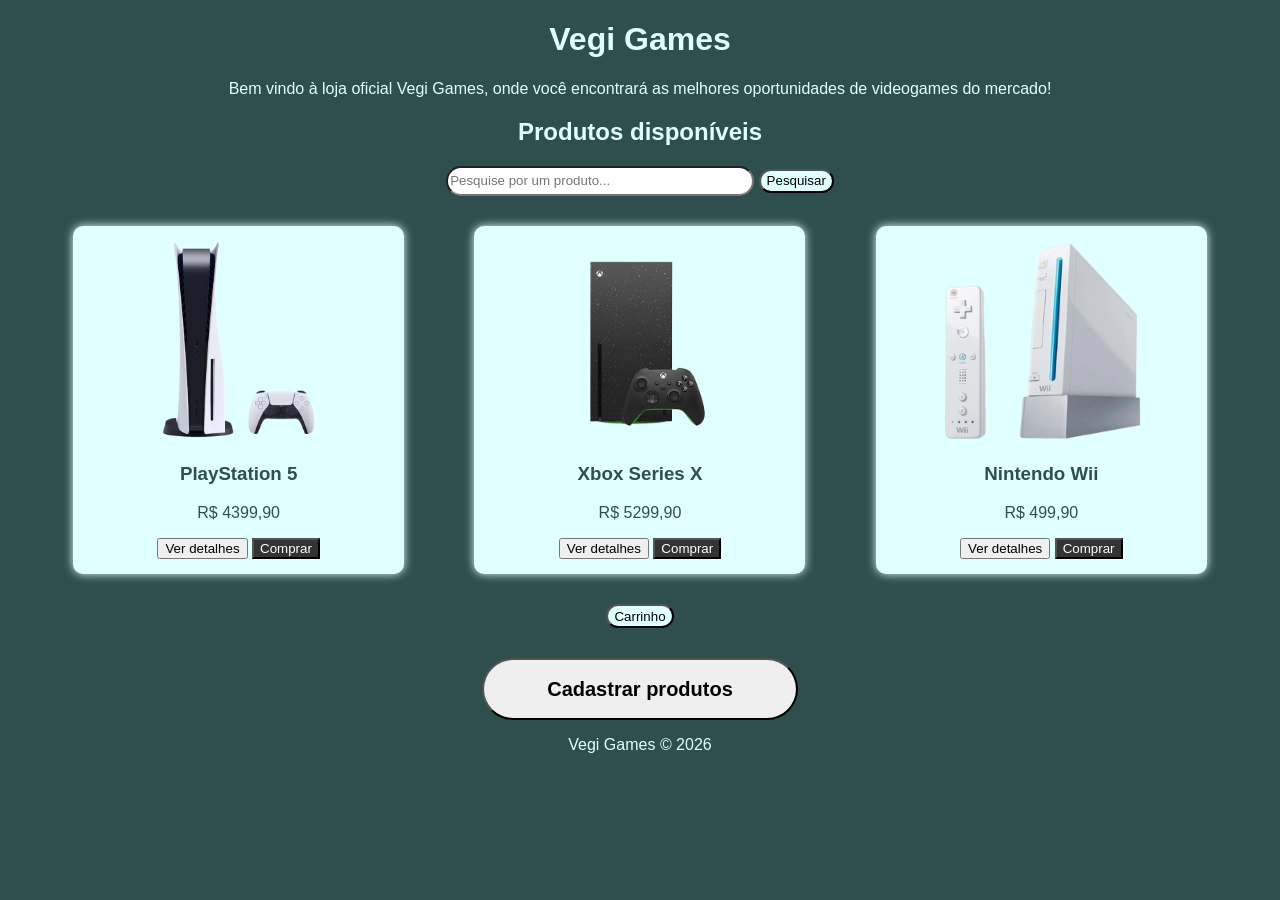
==== Atividade 3/index.html @ 34fdfb1d "Adicionando arquivos da atividade 3. Ainda resta fazer a função de pesquisa." ====
<!DOCTYPE html>
<html>
    <head>
        <meta charset="UTF-8">
        <title>Produtos</title>
        <link rel="stylesheet" href="style.css">
    </head>
    <body>
        <header>
            <div>
                <h1>Vegi Games</h1>
            </div>
        </header>
        <main>
            <section>
                <p class="info-principal">
                    Bem vindo à loja oficial Vegi Games, onde você encontrará as melhores oportunidades de videogames do mercado!
                </p>
            </section>
            <section>
                <h2>Produtos disponíveis</h2>
                <div class="div-pesquisa">
                    <form id="form-pesquisa">
                        <input id="campo-pesquisa" name="pesquisa" type=" text" placeholder="Pesquise por um produto...">
                        <button class="botao-pesquisar">Pesquisar</button>
                    </form>
                </div>
            </section>
            <div class="produtos">
                <div class="prod">
                    <img src="ps5.png" id="ps5">
                    <a href="https://www.playstation.com/pt-br/ps5/"><h3 class="prod-nome">PlayStation 5</h3></a>
                    <p class="preco">R$ 4399,90</p>
                    <a href="https://www.playstation.com/pt-br/ps5/"><button>Ver detalhes</button></a>
                    <button class="bt-comprar" id="bt-comprar-ps5">Comprar</button>
                </div>
                <div class="prod" id="xbox">
                    <img src="xbox.png">
                    <a href="https://www.xbox.com/pt-BR/consoles/xbox-series-x"><h3 class="prod-nome">Xbox Series X</h3></a>
                    <p class="preco">R$ 5299,90</p>
                    <a href="https://www.xbox.com/pt-BR/consoles/xbox-series-x"><button>Ver detalhes</button></a>
                    <button class="bt-comprar" id="bt-comprar-xbox">Comprar</button>
                </div>
                <div class="prod" id="wii">
                    <img src="wii.png">
                    <a href="https://www.mercadolivre.com.br/wii-rvl-001-usa-512mb-standard-cor-branco-excelente-recondicionado/p/MLB2014104236?pdp_filters=item_id%3AMLB7370656712&from=gshop&matt_tool=61921241&matt_word=&matt_source=google&matt_campaign_id=22090354535&matt_ad_group_id=193694065327&matt_match_type=&matt_network=g&matt_device=c&matt_creative=787871579246&matt_keyword=&matt_ad_position=&matt_ad_type=pla&matt_merchant_id=735125422&matt_product_id=MLB2014104236-product&matt_product_partition_id=2496656095838&matt_target_id=pla-2496656095838&cq_src=google_ads&cq_cmp=22090354535&cq_net=g&cq_plt=gp&cq_med=pla&gad_source=1&gad_campaignid=22090354535&gbraid=0AAAAAD93qcCP2fOwUQLxU6kDPedBfQMBq&gclid=Cj0KCQjw2OnUBhC2ARIsACKyfaHqRdEvTPEdRBOXAl4Ujsl--BTjCVZh88mWEa2ZRlcwLSmmZAAocmoaAprnEALw_wcB"><h3 class="prod-nome">Nintendo Wii</h3></a>
                    <p class="preco">R$ 499,90</p>
                    <a href="https://www.mercadolivre.com.br/wii-rvl-001-usa-512mb-standard-cor-branco-excelente-recondicionado/p/MLB2014104236?pdp_filters=item_id%3AMLB7370656712&from=gshop&matt_tool=61921241&matt_word=&matt_source=google&matt_campaign_id=22090354535&matt_ad_group_id=193694065327&matt_match_type=&matt_network=g&matt_device=c&matt_creative=787871579246&matt_keyword=&matt_ad_position=&matt_ad_type=pla&matt_merchant_id=735125422&matt_product_id=MLB2014104236-product&matt_product_partition_id=2496656095838&matt_target_id=pla-2496656095838&cq_src=google_ads&cq_cmp=22090354535&cq_net=g&cq_plt=gp&cq_med=pla&gad_source=1&gad_campaignid=22090354535&gbraid=0AAAAAD93qcCP2fOwUQLxU6kDPedBfQMBq&gclid=Cj0KCQjw2OnUBhC2ARIsACKyfaHqRdEvTPEdRBOXAl4Ujsl--BTjCVZh88mWEa2ZRlcwLSmmZAAocmoaAprnEALw_wcB"><button>Ver detalhes</button></a>
                    <button class="bt-comprar" id="bt-comprar-wii">Comprar</button>
                </div>
            </div>
            <div class="carrinho">
                <a href="carrinho.html"><button id="bt-carrinho">Carrinho</button></a>
            </div>
            <div id="mensagem-carrinho" class="esconde">

            </div>
            <section>
                <a href="form.html"><button class="botao-cad"><h2>Cadastrar produtos</h2></button></a>
            </section>
        </main>
        <footer>
            <p>Vegi Games © 2026</p>
        </footer>

        <script src="script.js"></script>
    </body>
</html>
---- Atividade 3/style.css ----
body{
    font-family: 'Lucida Sans', 'Lucida Sans Regular', 'Lucida Grande', 'Lucida Sans Unicode', Geneva, Verdana, sans-serif;
    font-size: 16px;
    color: lightcyan;
    background-color: darkslategray;
    text-align: center;
}

img{
    border-radius: 10px;
    height: 200px;
}

.produtos{
    padding: 30px;
    display: flex;
    justify-content: space-around;
}

.prod{
    background-color: lightcyan;
    border-radius: 10px;
    box-shadow: 0 0 10px lightcyan;
    width: 25%;
    height: 25%;
    padding: 15px;
}

.prod:hover {
    box-shadow: 0 0 20px lightcyan;    
}

.prod a{
    text-decoration: none;
    color: darkslategray;
}

.preco{
    color: darkslategray;
}

.botao-cad{
    border-radius: 500px;
    width: 25%;
    height: 25%;
}

.container-cad{
    display: flex;
    justify-content: space-evenly;
    border: 3px solid lightcyan;
    border-radius: 10px;
    padding: 15px;
    box-shadow: 0px 0px 10px lightcyan;
}

.container-cad input{
    margin: 10px;
}

@media (max-width: 839px){
    .produtos{
        display: block;
        justify-content: center;
    }

    .prod {
        width: 90%;
        margin-bottom: 20px;
    }

    .botao-cad{
        width: 80%;
    }
}

.botao-pesquisar {
    border-radius: 50px;
    background-color: lightcyan;
    height: 24px;
}

.botao-pesquisar:hover {
    box-shadow: 0 0 10px lightcyan;
}

#campo-pesquisa {
    border-radius: 50px;
    height: 24px;
    width: 300px;
}

#campo-pesquisa:hover {
    box-shadow: 0 0 10px lightcyan;
}

.bt-comprar {
    background-color: #333;
    color: white;
    font-weight: 500;
}

.bt-comprar:hover {
    background-color: #999;
}

.carrinho {
    padding-bottom: 30px;
}

#bt-carrinho {
    border-radius: 50px;
    background-color: lightcyan;
    height: 24px;
}

#bt-carrinho:hover {
    box-shadow: 0 0 10px lightcyan;
}




/* Classes do JavaScript */

.prod-adicionado {
    background-color: darkred;
    color: white;
}

.pulsate {
    box-shadow: 0 0 15px lightcyan;
}

.esconde {
    display: none;
}

.mensagem-carrinho-add {
    display: inline-block;
    padding: 15px;
    margin-bottom: 20px;
    background-color: #90ff97;
    color: #4b8a4f;
    border: 2px solid #4b8a4f;
    width: 400px;
    height: 20px;
    border-radius: 10px;
}

.mensagem-carrinho-remove {
    display: inline-block;
    padding: 15px;
    margin-bottom: 20px;
    background-color: #f9ad8e;
    color: #724e40;
    border: 2px solid #724e40;
    width: 400px;
    height: 20px;
    border-radius: 10px;
}
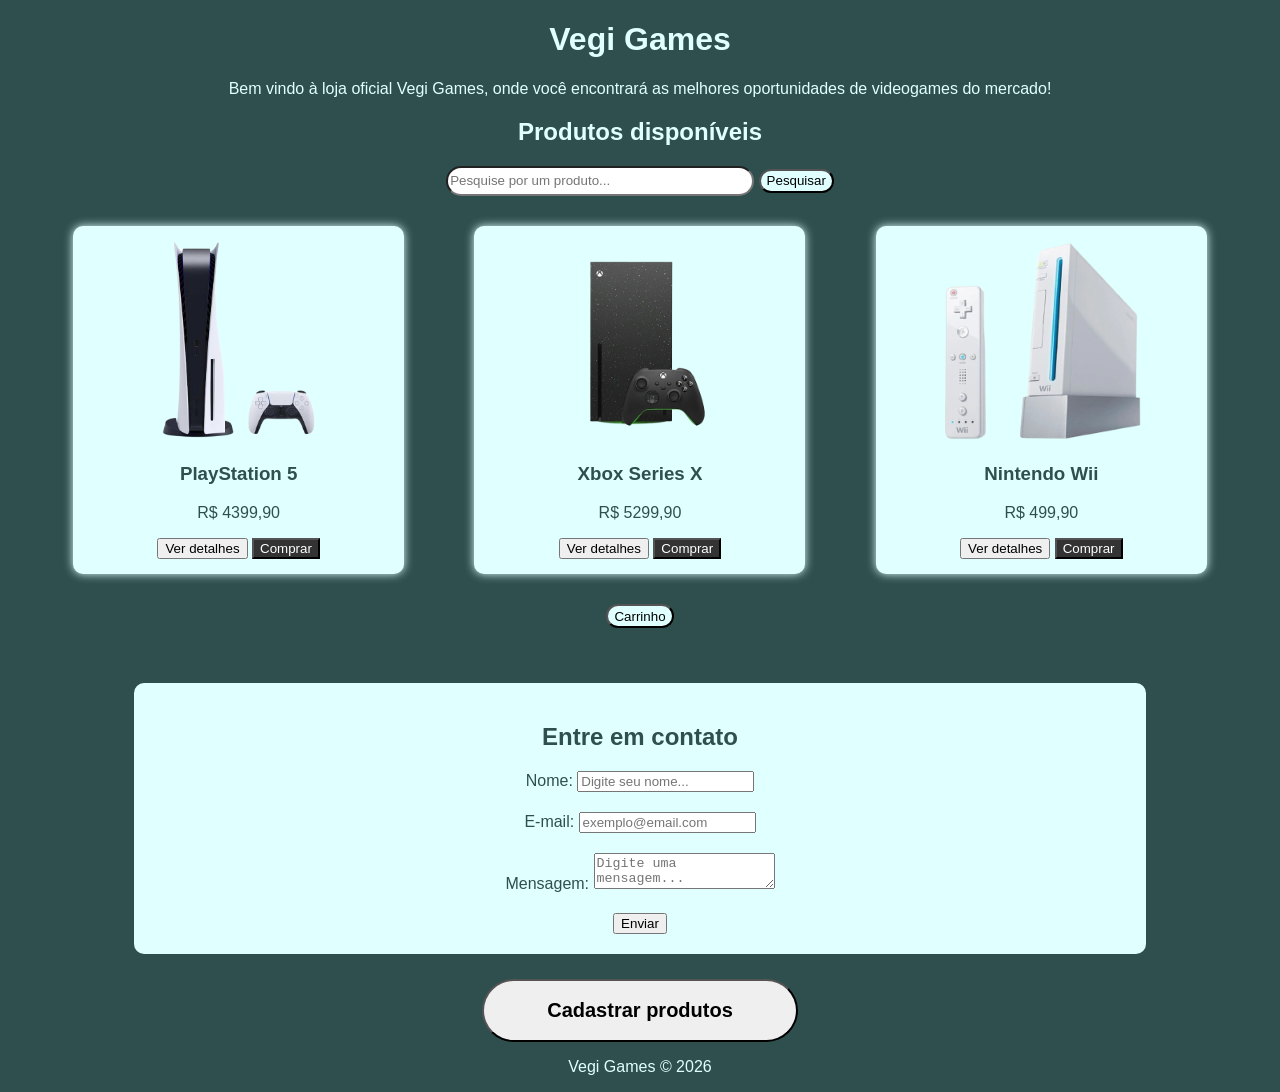
==== commit 47352bbc: "Adicionando arquivos finais da atividade 3." ====
--- a/Atividade 3/index.html
+++ b/Atividade 3/index.html
@@ -27,26 +27,29 @@
                 </div>
             </section>
             <div class="produtos">
-                <div class="prod">
-                    <img src="ps5.png" id="ps5">
-                    <a href="https://www.playstation.com/pt-br/ps5/"><h3 class="prod-nome">PlayStation 5</h3></a>
+                <div class="prod" id="ps5">
+                    <img src="ps5.png">
+                    <a href="https://www.playstation.com/pt-br/ps5/"><h3 class="prod-nome-ps5">PlayStation 5</h3></a>
                     <p class="preco">R$ 4399,90</p>
                     <a href="https://www.playstation.com/pt-br/ps5/"><button>Ver detalhes</button></a>
                     <button class="bt-comprar" id="bt-comprar-ps5">Comprar</button>
                 </div>
                 <div class="prod" id="xbox">
                     <img src="xbox.png">
-                    <a href="https://www.xbox.com/pt-BR/consoles/xbox-series-x"><h3 class="prod-nome">Xbox Series X</h3></a>
+                    <a href="https://www.xbox.com/pt-BR/consoles/xbox-series-x"><h3 class="prod-nome-xbox">Xbox Series X</h3></a>
                     <p class="preco">R$ 5299,90</p>
                     <a href="https://www.xbox.com/pt-BR/consoles/xbox-series-x"><button>Ver detalhes</button></a>
                     <button class="bt-comprar" id="bt-comprar-xbox">Comprar</button>
                 </div>
                 <div class="prod" id="wii">
                     <img src="wii.png">
-                    <a href="https://www.mercadolivre.com.br/wii-rvl-001-usa-512mb-standard-cor-branco-excelente-recondicionado/p/MLB2014104236?pdp_filters=item_id%3AMLB7370656712&from=gshop&matt_tool=61921241&matt_word=&matt_source=google&matt_campaign_id=22090354535&matt_ad_group_id=193694065327&matt_match_type=&matt_network=g&matt_device=c&matt_creative=787871579246&matt_keyword=&matt_ad_position=&matt_ad_type=pla&matt_merchant_id=735125422&matt_product_id=MLB2014104236-product&matt_product_partition_id=2496656095838&matt_target_id=pla-2496656095838&cq_src=google_ads&cq_cmp=22090354535&cq_net=g&cq_plt=gp&cq_med=pla&gad_source=1&gad_campaignid=22090354535&gbraid=0AAAAAD93qcCP2fOwUQLxU6kDPedBfQMBq&gclid=Cj0KCQjw2OnUBhC2ARIsACKyfaHqRdEvTPEdRBOXAl4Ujsl--BTjCVZh88mWEa2ZRlcwLSmmZAAocmoaAprnEALw_wcB"><h3 class="prod-nome">Nintendo Wii</h3></a>
+                    <a href="https://www.mercadolivre.com.br/wii-rvl-001-usa-512mb-standard-cor-branco-excelente-recondicionado/p/MLB2014104236?pdp_filters=item_id%3AMLB7370656712&from=gshop&matt_tool=61921241&matt_word=&matt_source=google&matt_campaign_id=22090354535&matt_ad_group_id=193694065327&matt_match_type=&matt_network=g&matt_device=c&matt_creative=787871579246&matt_keyword=&matt_ad_position=&matt_ad_type=pla&matt_merchant_id=735125422&matt_product_id=MLB2014104236-product&matt_product_partition_id=2496656095838&matt_target_id=pla-2496656095838&cq_src=google_ads&cq_cmp=22090354535&cq_net=g&cq_plt=gp&cq_med=pla&gad_source=1&gad_campaignid=22090354535&gbraid=0AAAAAD93qcCP2fOwUQLxU6kDPedBfQMBq&gclid=Cj0KCQjw2OnUBhC2ARIsACKyfaHqRdEvTPEdRBOXAl4Ujsl--BTjCVZh88mWEa2ZRlcwLSmmZAAocmoaAprnEALw_wcB"><h3 class="prod-nome-wii">Nintendo Wii</h3></a>
                     <p class="preco">R$ 499,90</p>
                     <a href="https://www.mercadolivre.com.br/wii-rvl-001-usa-512mb-standard-cor-branco-excelente-recondicionado/p/MLB2014104236?pdp_filters=item_id%3AMLB7370656712&from=gshop&matt_tool=61921241&matt_word=&matt_source=google&matt_campaign_id=22090354535&matt_ad_group_id=193694065327&matt_match_type=&matt_network=g&matt_device=c&matt_creative=787871579246&matt_keyword=&matt_ad_position=&matt_ad_type=pla&matt_merchant_id=735125422&matt_product_id=MLB2014104236-product&matt_product_partition_id=2496656095838&matt_target_id=pla-2496656095838&cq_src=google_ads&cq_cmp=22090354535&cq_net=g&cq_plt=gp&cq_med=pla&gad_source=1&gad_campaignid=22090354535&gbraid=0AAAAAD93qcCP2fOwUQLxU6kDPedBfQMBq&gclid=Cj0KCQjw2OnUBhC2ARIsACKyfaHqRdEvTPEdRBOXAl4Ujsl--BTjCVZh88mWEa2ZRlcwLSmmZAAocmoaAprnEALw_wcB"><button>Ver detalhes</button></a>
                     <button class="bt-comprar" id="bt-comprar-wii">Comprar</button>
+                </div>
+                <div class="esconde" id="mensagem-carrinho-vazio">
+                    <p>Nenhum item corresponde à pesquisa.</p>
                 </div>
             </div>
             <div class="carrinho">
@@ -55,6 +58,29 @@
             <div id="mensagem-carrinho" class="esconde">
 
             </div>
+            <section>
+                <div class="contato">
+                    <h2>Entre em contato</h2>
+                    <form id="form-contato">
+                        <div id="div-nome">
+                            <label>Nome:</label>
+                            <input name="nome" type="text" class="campo-contato" id="nome" placeholder="Digite seu nome...">
+                        </div>
+                        <div id="div-email">
+                            <label>E-mail:</label>
+                            <input name="email" type="email" class="campo-contato" id="email" placeholder="exemplo@email.com">
+                        </div>
+                        <div id="div-mensagem">
+                            <label>Mensagem:</label>
+                            <textarea name="mensagem" class="campo-contato" id="mensagem" placeholder="Digite uma mensagem..."></textarea>
+                        </div>
+                        <div id="div-erro" class="esconde">
+                            <p>Preencha os campos obrigatórios para enviar o formulário.</p>
+                        </div>
+                        <button id="bt-enviar-contato">Enviar</button>
+                    </form>
+                </div>
+            </section>
             <section>
                 <a href="form.html"><button class="botao-cad"><h2>Cadastrar produtos</h2></button></a>
             </section>
--- a/Atividade 3/style.css
+++ b/Atividade 3/style.css
@@ -118,8 +118,30 @@
     box-shadow: 0 0 10px lightcyan;
 }
 
+.contato {
+    color: darkslategray;
+    padding: 20px;
+    margin: 2% 10%;
+    background-color: lightcyan;
+    border-radius: 10px;
+}
 
+.contato div {
+    margin-bottom: 20px;
+}
 
+.campo-contato {
+    display: inline-block;
+}
+
+.campo-obrigatorio {
+    border: 1px solid red;
+}
+
+#div-erro {
+    color: red;
+    font-size: 0.8rem;
+}
 
 /* Classes do JavaScript */
 
